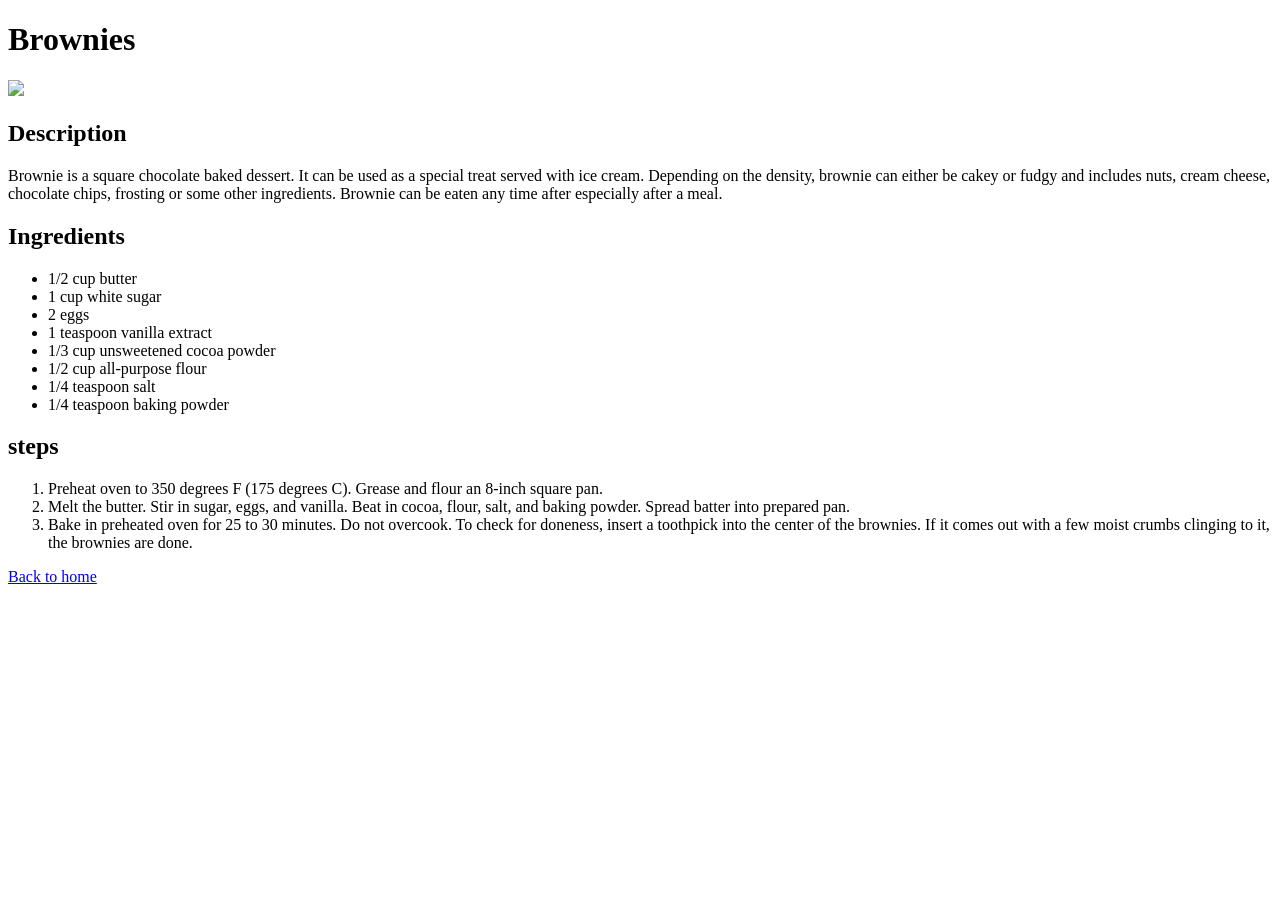
==== recipes/Brownies.html @ bf029f5c "created receipes website with 4 pages linked to each other" ====
<!DOCTYPE html>
<html lang="en">
<head>
    <meta charset="UTF-8">
    <meta name="viewport" content="width=device-width, initial-scale=1.0">
    <title>Brownies</title>
</head>
<body>
    <h1>Brownies</h1>
    <img src="https://www.istockphoto.com/photo/fresh-homemade-chocolate-brownie-gm168731372-23782924?utm_source=pixabay&utm_medium=affiliate&utm_campaign=sponsored_image&utm_content=srp_topbanner_media&utm_term=brownies">
    <h2>Description</h2>
    <p>Brownie is a square chocolate baked dessert. It can be used as a special treat served with ice cream. Depending on the density, brownie can either be cakey or fudgy and includes nuts, cream cheese, chocolate chips, frosting or some other ingredients. Brownie can be eaten any time after especially after a meal.</p>
    <h2>Ingredients</h2>
    <ul>
        <li>1/2 cup butter</li>
        <li>1 cup white sugar</li>
        <li>2 eggs</li>
        <li>1 teaspoon vanilla extract</li>
        <li>1/3 cup unsweetened cocoa powder</li>
        <li>1/2 cup all-purpose flour</li>
        <li>1/4 teaspoon salt</li>
        <li>1/4 teaspoon baking powder</li>
    </ul>
    <h2>steps</h2>
    <ol>
        <li>Preheat oven to 350 degrees F (175 degrees C). Grease and flour an 8-inch square pan.</li>
        <li>Melt the butter. Stir in sugar, eggs, and vanilla. Beat in cocoa, flour, salt, and baking powder. Spread batter into prepared pan.</li>
        <li>Bake in preheated oven for 25 to 30 minutes. Do not overcook. To check for doneness, insert a toothpick into the center of the brownies. If it comes out with a few moist crumbs clinging to it, the brownies are done.</li>
    </ol>
    <a href="../index.html">Back to home</a>
</body>
</html>
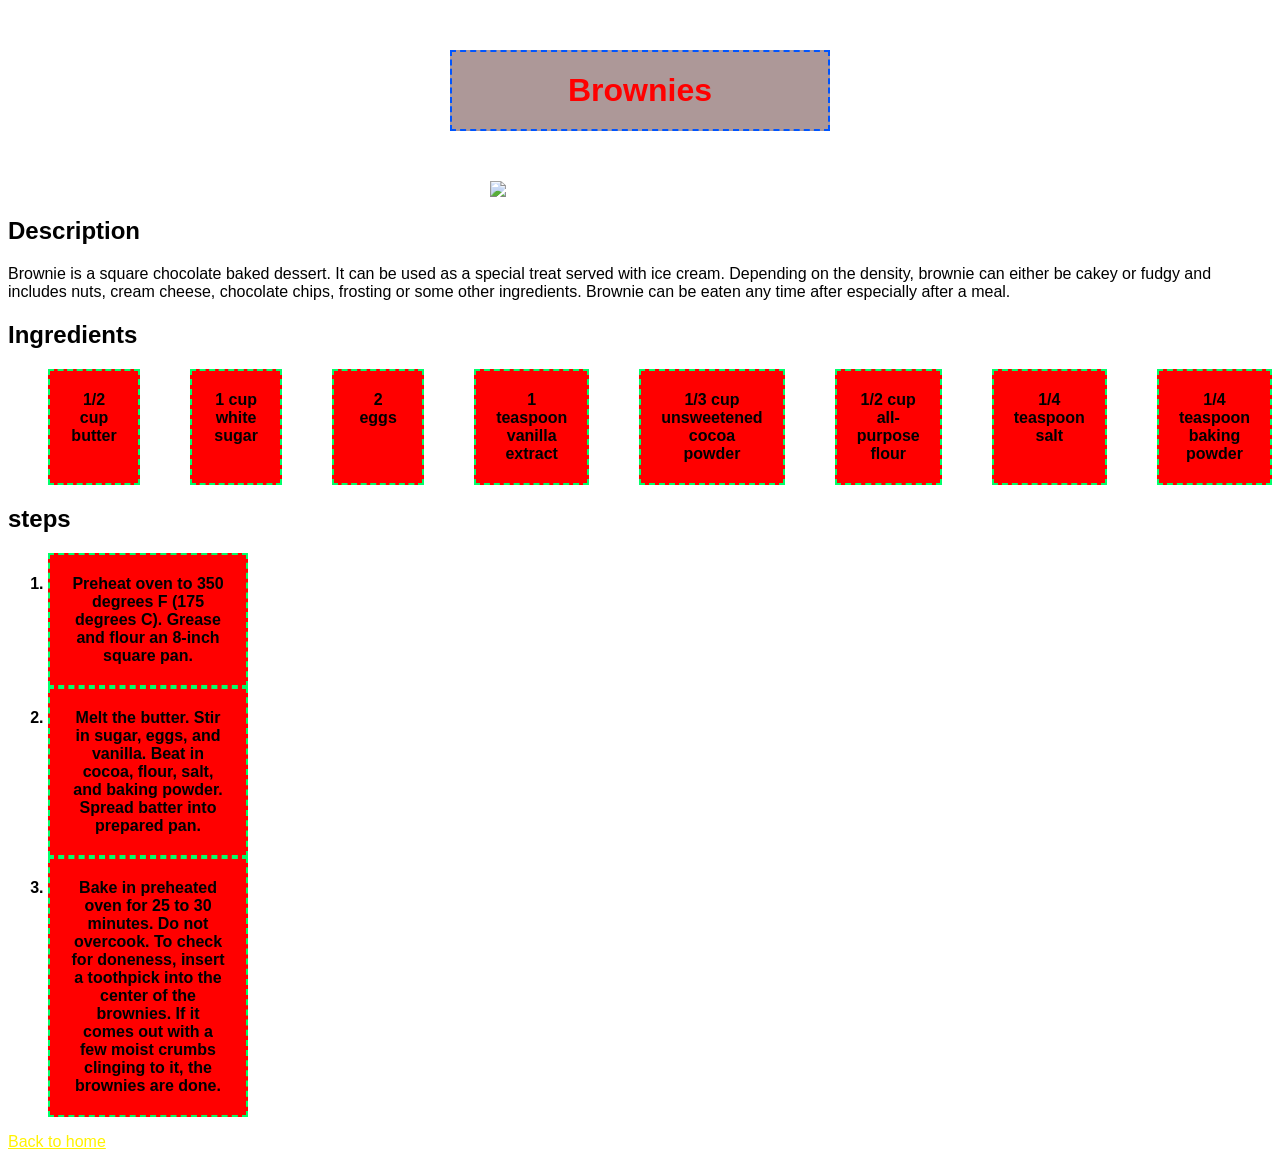
==== commit f267ddc1: "added styles to page" ====
--- a/recipes/Brownies.html
+++ b/recipes/Brownies.html
@@ -3,11 +3,12 @@
 <head>
     <meta charset="UTF-8">
     <meta name="viewport" content="width=device-width, initial-scale=1.0">
+    <link rel="stylesheet" href="../styles.css">
     <title>Brownies</title>
 </head>
 <body>
     <h1>Brownies</h1>
-    <img src="https://www.istockphoto.com/photo/fresh-homemade-chocolate-brownie-gm168731372-23782924?utm_source=pixabay&utm_medium=affiliate&utm_campaign=sponsored_image&utm_content=srp_topbanner_media&utm_term=brownies">
+    <img src="https://www.recipetineats.com/tachyon/2020/03/Brownies_0-SQ.jpg?resize=500%2C500">
     <h2>Description</h2>
     <p>Brownie is a square chocolate baked dessert. It can be used as a special treat served with ice cream. Depending on the density, brownie can either be cakey or fudgy and includes nuts, cream cheese, chocolate chips, frosting or some other ingredients. Brownie can be eaten any time after especially after a meal.</p>
     <h2>Ingredients</h2>
--- a/styles.css
+++ b/styles.css
@@ -0,0 +1,39 @@
+*{
+    font-family: 'Arial', sans-serif;
+    box-sizing: border-box;
+}
+h1{
+    border: 2px dashed rgb(0, 85, 255);
+    color: red;
+    font-weight: bold;
+    width:30%;
+    height:auto;
+    padding: 20px;
+    margin: 50px auto;
+    background-color: rgba(109, 72, 72, 0.562);
+    text-align: center;
+}
+ul{
+    list-style: none;
+    display: flex;
+    justify-content: center;
+    gap: 50px;
+}
+li{
+    border: 2px dashed rgb(0, 255, 106);
+    font-weight: bold;
+    width:200px;
+    height:auto;
+    padding: 20px;
+    text-align: center;
+    background-color: rgb(255, 0, 0);
+}
+a{
+    color: rgb(255, 242, 0);
+}
+img{
+    display: block;
+    margin: 20px auto;
+    width: 300px;
+    height: auto;
+}
